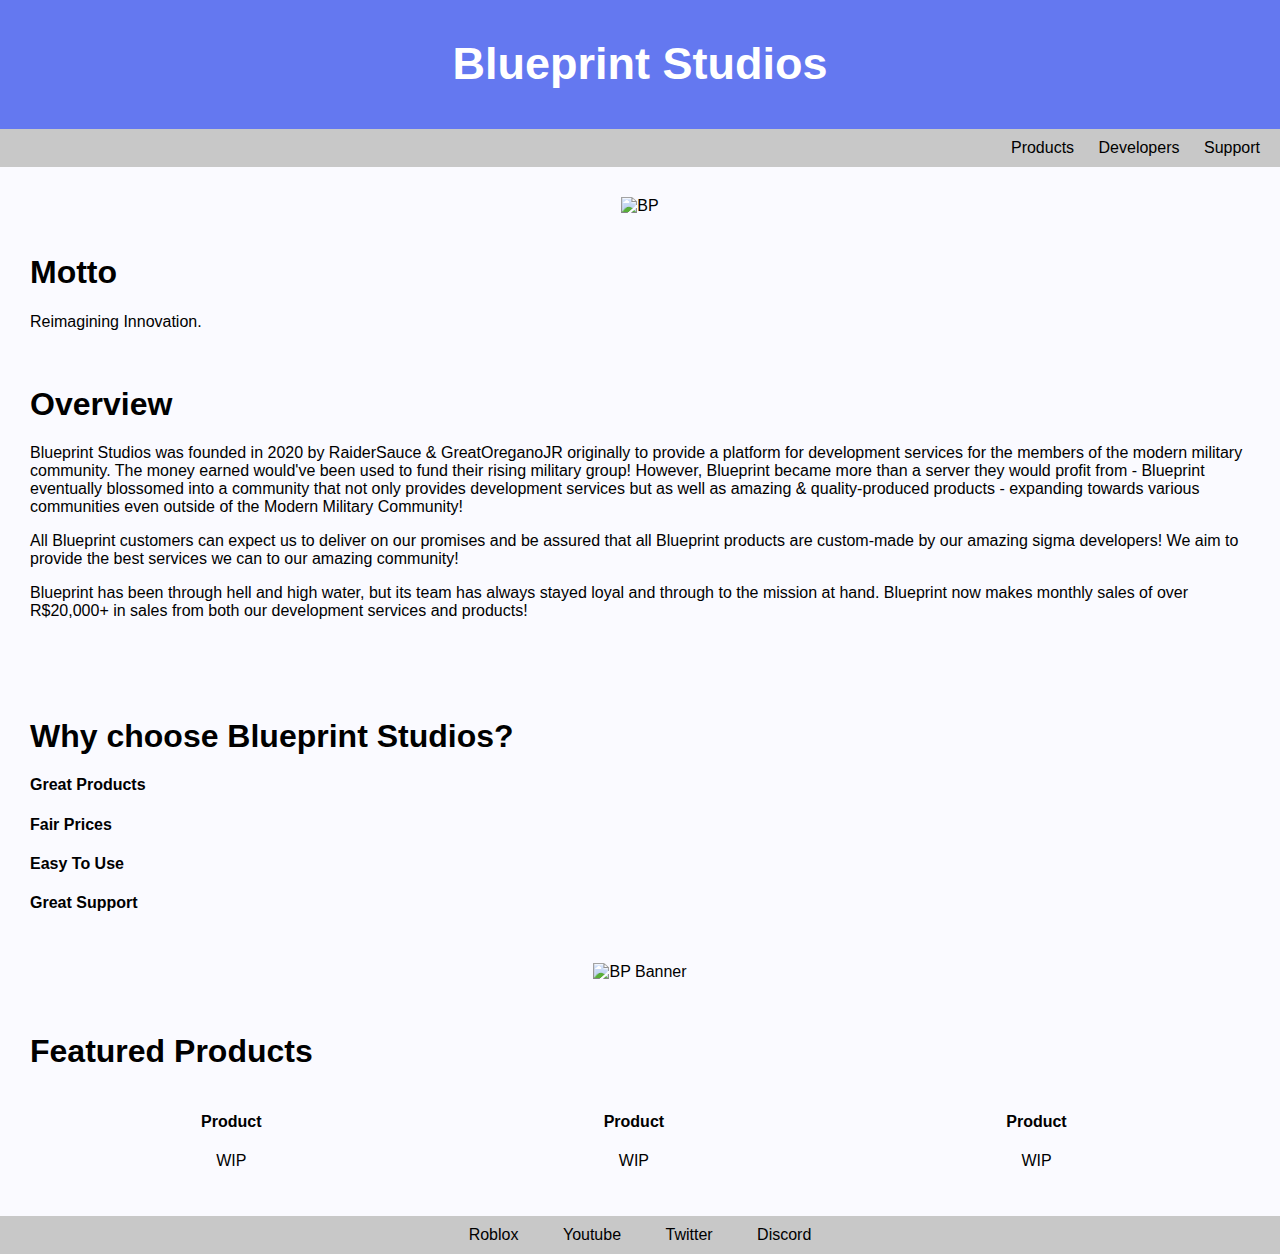
==== public/old/v0.1/index.html @ a729882f "Commit" ====
<!DOCTYPE html>
<!-- V0.1 -->
<html lang="en">
  <head>
    <title>Blueprint Studios</title>
    <link href="../../images/favicon.ico" rel="icon" type="image/x-icon">
    
    <!-- CSS -->
    <link href="index.css" rel="stylesheet" type="text/css">
    
    <!-- Metadata -->
    <meta charset="UTF-8">
    <meta name="keywords" content="Blueprint, Studios, Roblox">
    <meta name="description" content="Blueprint Studios' Website">
    <meta name="author" content="JacTBB">
    <meta name="viewport" content="width=device-width, initial-scale=1.0">

    <!-- Shoppy Script -->
    <script src="https://shoppy.gg/api/embed.js"></script>
  </head>

  <body>
    <header>
        <h2>Blueprint Studios</h2>
    </header>
    
    <nav>
      <a class="navbutton" href="../comingsoon.html">Products</a>
      <a class="navbutton" href="../comingsoon.html">Developers</a>
      <a class="navbutton" href="../comingsoon.html">Support</a>
    </nav>

    <div class="content">
      <section>
        <article>
          <center>
            <img src="https://images-wixmp-ed30a86b8c4ca887773594c2.wixmp.com/f/cbe65c35-e1f9-4d39-a97c-bcbfe992cd9f/dca73m4-a918408d-9fb6-4c22-855a-3e33a50845b5.png?token=eyJ0eXAiOiJKV1QiLCJhbGciOiJIUzI1NiJ9.[base64].XY7AyqdqOBRqI5ei3wuz0Beg_z3KOhQptbF5_n6-VFk" alt="BP" width="100%" height="100%">
          </center>
          
          <br>
          
          <h1>Motto</h1>
          <p>
            Reimagining Innovation.
          </p>
          
          <br>
          
          <h1>Overview</h1>
          <p>
Blueprint Studios was founded in 2020 by RaiderSauce & GreatOreganoJR originally to provide a platform for development services for the members of the modern military community. The money earned would've been used to fund their rising military group! However, Blueprint became more than a server they would profit from - Blueprint eventually blossomed into a community that not only provides development services but as well as amazing & quality-produced products - expanding towards various communities even outside of the Modern Military Community!
          </p>
          <p>
All Blueprint customers can expect us to deliver on our promises and be assured that all Blueprint products are custom-made by our amazing sigma developers! We aim to provide the best services we can to our amazing community!
          </p>
          <p>
Blueprint has been through hell and high water, but its team has always stayed loyal and through to the mission at hand. Blueprint now makes monthly sales of over R$20,000+ in sales from both our development services and products!
          </p>
        </article>
        
        <article>
          <h1>Why choose Blueprint Studios?</h1>
          <p>
            <h4>Great Products</h4>
            <h4>Fair Prices</h4>
            <h4>Easy To Use</h4>
            <h4>Great Support</h4>
          </p>
        </article>
        
        <center>
          <img src="https://media.discordapp.net/attachments/597414519203037187/942937815384199228/cANVA.png?width=1440&height=360" alt="BP Banner" width="90%" height="30%">
        </center>
        
        <article>
          <h1>Featured Products</h1>
          <center>
            <div class="row">
              <div class="column">
                <h4>Product</h4>
                <p>WIP</p>
              </div>

              <div class="column">
                <h4>Product</h4>
                <p>WIP</p>
              </div>

              <div class="column">
                <h4>Product</h4>
                <p>WIP</p>
              </div>
            </div>
          </center>
        </article>
      </section>
      
      <footer>
        <a class="footertext" href="https://www.roblox.com/groups/6145535/Blueprint-St-di-s#!/about">Roblox</a>
        <a class="footertext" href="https://www.youtube.com/channel/UCDJkyRtPWEqqeDPlchhCNQQ">Youtube</a>
        <a class="footertext" href="https://twitter.com/blueprintRBLX">Twitter</a>
        <a class="footertext" href="https://discord.blueprint-studios.net/JacTBB">Discord</a>
      </footer>
    </div>
  </body>
</html>
---- public/old/v0.1/index.css ----
body {
  font-family: Arial, Helvetica, sans-serif;
  margin: 0;
}

header {
  background-color: rgb(100,120,240);
  position: relative;
  padding: 1px;
  width: auto;
  color: white;
  font-size: 30px;
  text-align: center;
}

nav {
  background: rgb(200,200,200);
  position: relative;
  width: auto;
  padding: 10px;
  text-align: right;
}

.navbutton {
  padding: 10px;
  color: black;
  text-decoration-line: none;
}
.navbutton:hover {
  background-color: rgb(240,240,240);
}

.content {
  width: auto;
}

section {
  background-color: rgb(250,250,255);
}

article {
  background-color: rgb(250,250,255);
  padding: 30px;
  width: auto;
}

.column {
  float: left;
  width: 33%;
}

.row:after {
  content: "";
  display: table;
  clear: both;
}

section::after {
  content: "";
  display: table;
  clear: both;
}

footer {
  background-color: rgb(200,200,200);
  padding: 10px;
  width: auto;
  color: white;
  text-align: center;
}

.footertext {
  margin: 20px;
  color: black;
  text-decoration-line: none;
}

/*
@media (max-width: 600px) {

}
*/
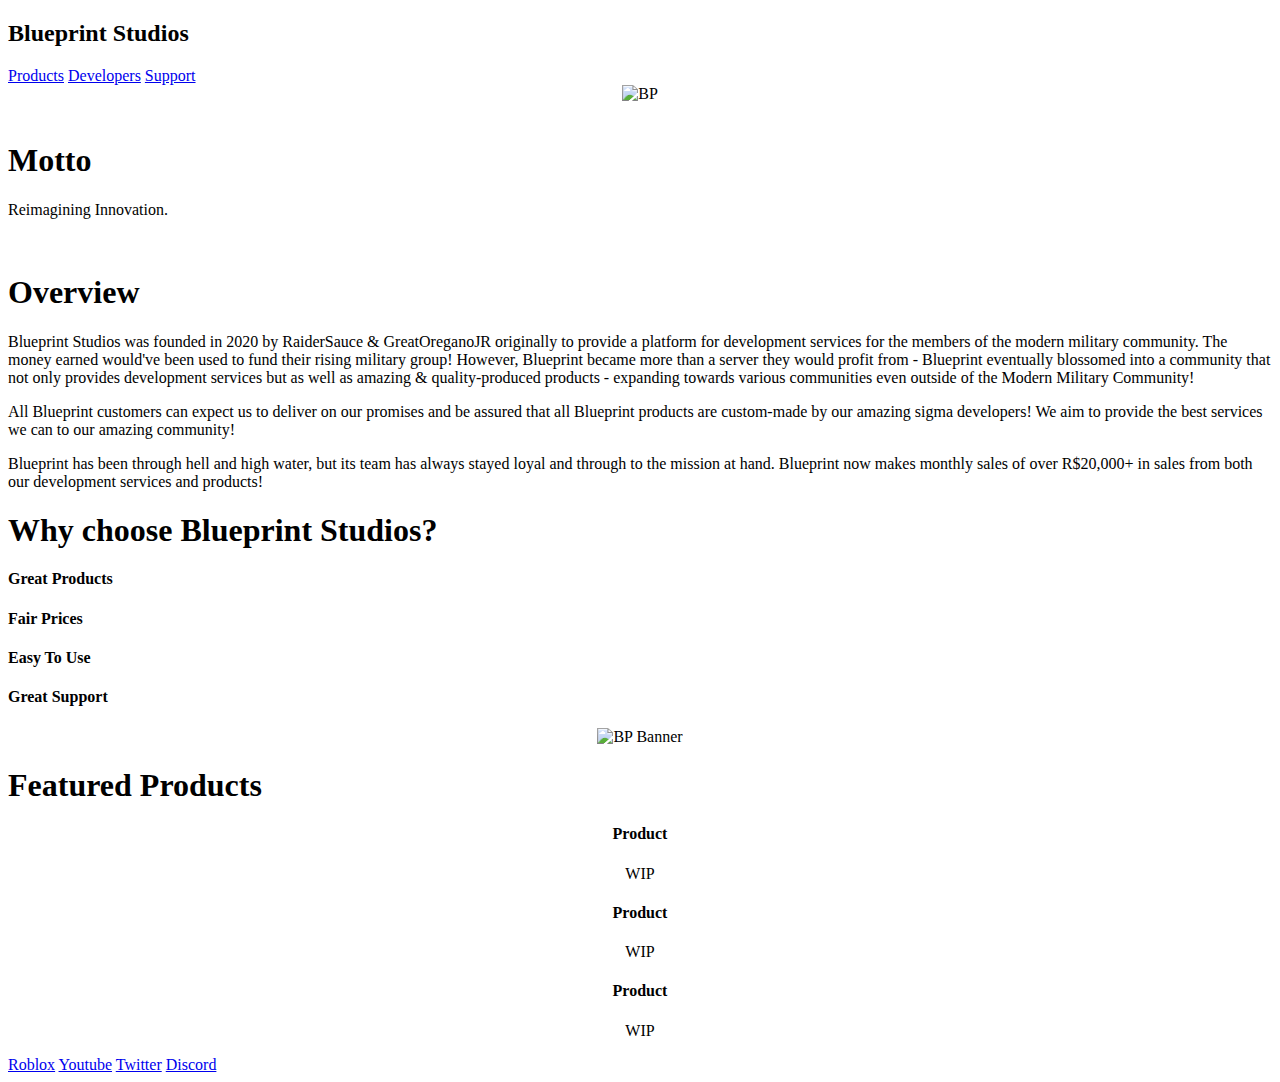
==== commit 388a7e8c: "directory fix" ====
--- a/public/old/v0.1/index.html
+++ b/public/old/v0.1/index.html
@@ -3,10 +3,10 @@
 <html lang="en">
   <head>
     <title>Blueprint Studios</title>
-    <link href="../../images/favicon.ico" rel="icon" type="image/x-icon">
+    <link href="/../../images/favicon.ico" rel="icon" type="image/x-icon">
     
     <!-- CSS -->
-    <link href="index.css" rel="stylesheet" type="text/css">
+    <link href="/index.css" rel="stylesheet" type="text/css">
     
     <!-- Metadata -->
     <meta charset="UTF-8">
